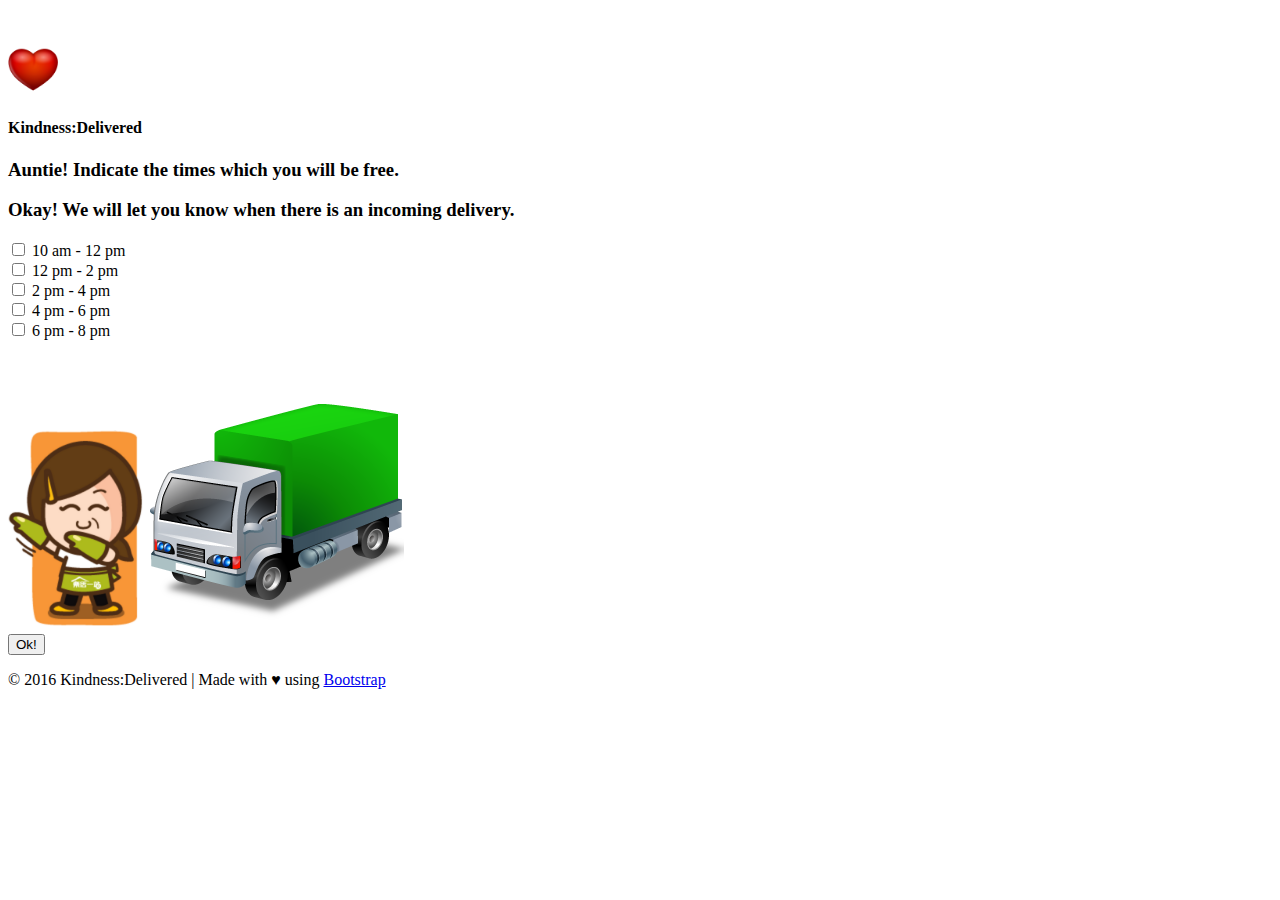
==== index.html @ 7e5c68b1 "add landing page" ====
<!DOCTYPE html>
<html lang="en">
  <head>
    <meta charset="utf-8">
    <meta http-equiv="X-UA-Compatible" content="IE=edge">
    <meta name="viewport" content="width=device-width, initial-scale=1">
    <!-- The above 3 meta tags *must* come first in the head; any other head content must come *after* these tags -->
    <meta name="description" content="">
    <meta name="author" content="">
    <link rel="icon" type="image/png" href="images/favicon.ico">
    
    <title>Kindness:Delivered</title>

    <!-- Bootstrap core CSS -->
    <link href="css/bootstrap.min.css" rel="stylesheet">
    <link rel="stylesheet" href="css/font-awesome.min.css">

    <!-- Custom styles for this template -->
    <link href="css/cover.css" rel="stylesheet">
    <link href="css/custom.css" rel="stylesheet">
    <link href="css/ladda-themeless.min.css" rel="stylesheet">

  </head>

  <body>

  <div class="main">
    <br/>
    <br/>

    <img width="50" src="images/heart-icon2.png"/><h4>Kindness:Delivered</h4>

    <h3 class="dialoguefirst">Auntie! Indicate the times which you will be free.</h3>
    <h3 class="dialoguesecond">Okay! We will let you know when there is an incoming delivery.</h3>

    <div class="formfirst"> 
      <p>
        <label><input type="checkbox" value="tentotwelve"/> 10 am - 12 pm</label><br/>
        <label><input type="checkbox" value="twelvetotwo"/> 12 pm - 2 pm</label><br/>
        <label><input type="checkbox" value="twotofour"/> 2 pm - 4 pm</label><br/>
        <label><input type="checkbox" value="fourtosix"/> 4 pm - 6 pm</label><br/>
        <label><input type="checkbox" value="sixtoeight"/> 6 pm - 8 pm</label><br/>
      </p>
    </div>

    <br/>
    <img class="imgfirst" height="200" src="images/auntie-cute.png"/>
    <img class="imgsecond" src="images/lorry_green_256.png"/>
    <br/>

    <button class="btn-lg btn-success findbutton buttonfirst">Ok!</button>

    <div class="inner">
      <p>&#169 2016 Kindness:Delivered | Made with &#9829 using <a href="http://getbootstrap.com">Bootstrap</a></p>
    </div>
  </div>

    <!-- 
    ================================================== -->
    <!-- Placed at the end of the document so the pages load faster -->
    <script src="js/jquery.min.js"></script>
    <script src="js/bootstrap.min.js"></script>
    <!-- IE10 viewport hack for Surface/desktop Windows 8 bug -->
    <script src="js/ie10-viewport-bug-workaround.js"></script>
    <script src="js/jquery-1.11.3.min.js"></script>     
    <script src="js/jquery-migrate-1.2.1.min.js"></script>
    <script src="js/spin.min.js"></script>
    <script src="js/ladda.min.js"></script>
    <script src="js/auntieview.js"></script>   
  </body>
</html>
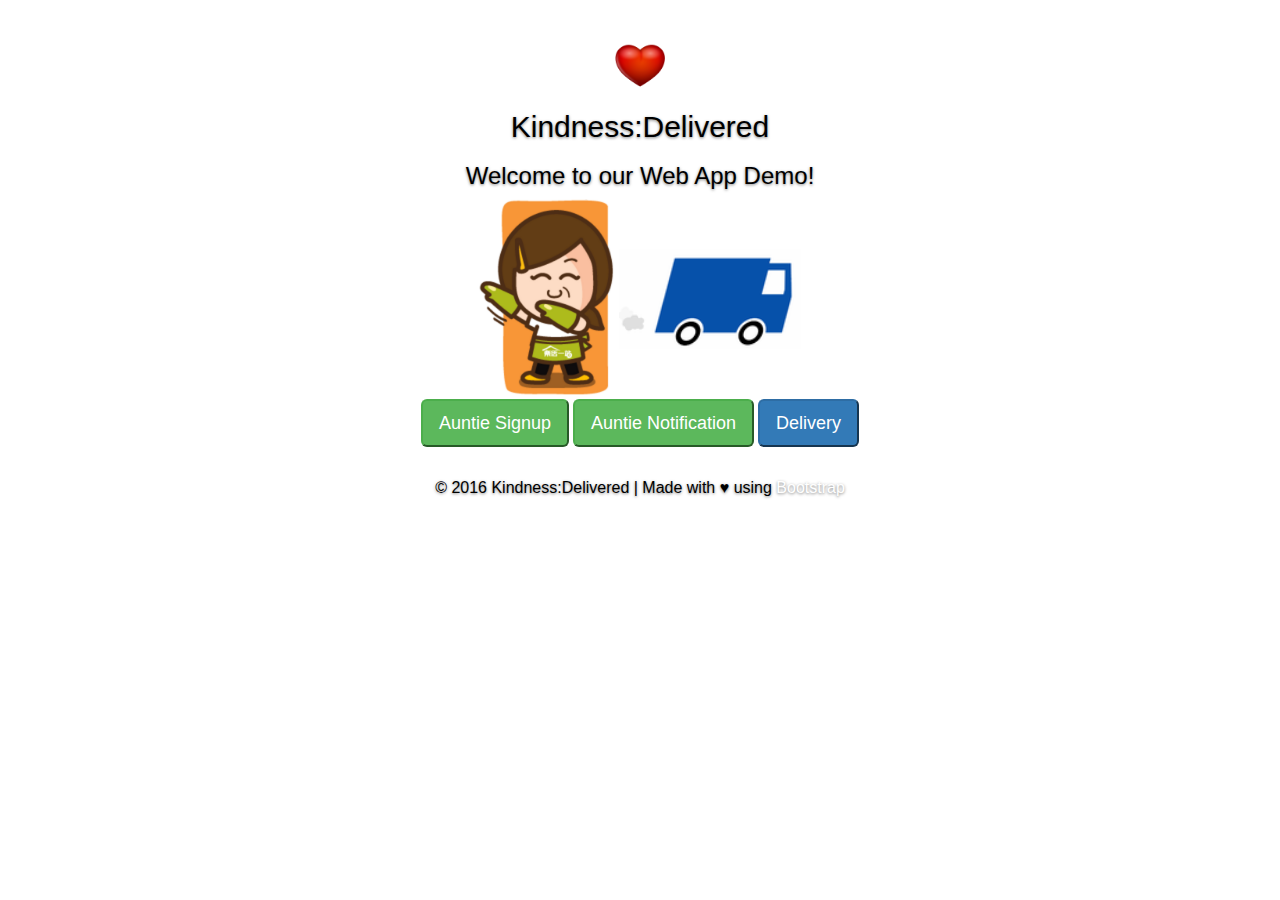
==== commit 590516be: "hooked up landing page buttons" ====
--- a/index.html
+++ b/index.html
@@ -28,27 +28,18 @@
     <br/>
     <br/>
 
-    <img width="50" src="images/heart-icon2.png"/><h4>Kindness:Delivered</h4>
+    <img width="50" src="images/heart-icon2.png"/><h2>Kindness:Delivered</h2>
 
-    <h3 class="dialoguefirst">Auntie! Indicate the times which you will be free.</h3>
+    <h3 class="dialoguefirst">Welcome to our Web App Demo!</h3>
     <h3 class="dialoguesecond">Okay! We will let you know when there is an incoming delivery.</h3>
 
-    <div class="formfirst"> 
-      <p>
-        <label><input type="checkbox" value="tentotwelve"/> 10 am - 12 pm</label><br/>
-        <label><input type="checkbox" value="twelvetotwo"/> 12 pm - 2 pm</label><br/>
-        <label><input type="checkbox" value="twotofour"/> 2 pm - 4 pm</label><br/>
-        <label><input type="checkbox" value="fourtosix"/> 4 pm - 6 pm</label><br/>
-        <label><input type="checkbox" value="sixtoeight"/> 6 pm - 8 pm</label><br/>
-      </p>
-    </div>
-
-    <br/>
-    <img class="imgfirst" height="200" src="images/auntie-cute.png"/>
-    <img class="imgsecond" src="images/lorry_green_256.png"/>
+    <img height="200" src="images/auntie-cute.png"/>
+    <img height="100" src="images/blue-truck.png"/>
     <br/>
 
-    <button class="btn-lg btn-success findbutton buttonfirst">Ok!</button>
+    <button class="btn-lg btn-success findbutton" onclick="location.href='auntie-signup-view/index.html'">Auntie Signup</button>
+    <button class="btn-lg btn-success findbutton" onclick="location.href='auntie-notification-view/index.html'">Auntie Notification</button>
+    <button class="btn-lg btn-primary findbutton" onclick="location.href='3pl-view/index.html'">Delivery</button>
 
     <div class="inner">
       <p>&#169 2016 Kindness:Delivered | Made with &#9829 using <a href="http://getbootstrap.com">Bootstrap</a></p>
--- a/css/cover.css
+++ b/css/cover.css
@@ -0,0 +1,163 @@
+/*
+ * Globals
+ */
+
+/* Links */
+a,
+a:focus,
+a:hover {
+  color: #fff;
+}
+
+/* Custom default button */
+.btn-default,
+.btn-default:hover,
+.btn-default:focus {
+  color: #333;
+  text-shadow: none; /* Prevent inheritence from `body` */
+  background-color: #fff;
+  border: 1px solid #fff;
+}
+
+
+/*
+ * Base structure
+ */
+
+html,
+body {
+  height: 100%;
+  background-color: white;
+}
+body {
+  color: black;
+  text-align: center;
+  text-shadow: 0 1px 3px rgba(0,0,0,.5);
+}
+
+/* Extra markup and styles for table-esque vertical and horizontal centering */
+.site-wrapper {
+  display: table;
+  width: 100%;
+  height: 100%; /* For at least Firefox */
+  min-height: 100%;
+  -webkit-box-shadow: inset 0 0 100px rgba(0,0,0,.5);
+          box-shadow: inset 0 0 100px rgba(0,0,0,.5);
+}
+.site-wrapper-inner {
+  display: table-cell;
+  vertical-align: top;
+}
+.cover-container {
+  margin-right: auto;
+  margin-left: auto;
+}
+
+/* Padding for spacing */
+.inner {
+  padding: 30px;
+}
+
+
+/*
+ * Header
+ */
+.masthead-brand {
+  margin-top: 10px;
+  margin-bottom: 10px;
+}
+
+.masthead-nav > li {
+  display: inline-block;
+}
+.masthead-nav > li + li {
+  margin-left: 20px;
+}
+.masthead-nav > li > a {
+  padding-right: 0;
+  padding-left: 0;
+  font-size: 16px;
+  font-weight: bold;
+  color: black; /* IE8 proofing */
+  /*color: rgba(255,255,255,.75);*/
+  border-bottom: 2px solid transparent;
+}
+.masthead-nav > li > a:hover,
+.masthead-nav > li > a:focus {
+  background-color: transparent;
+  border-bottom-color: #a9a9a9;
+  border-bottom-color: rgba(255,255,255,.25);
+}
+.masthead-nav > .active > a,
+.masthead-nav > .active > a:hover,
+.masthead-nav > .active > a:focus {
+  color: black;
+  border-bottom-color: #fff;
+}
+
+@media (min-width: 768px) {
+  .masthead-brand {
+    float: left;
+  }
+  .masthead-nav {
+    float: right;
+  }
+}
+
+
+/*
+ * Cover
+ */
+
+.cover {
+  padding: 0 20px;
+}
+.cover .btn-lg {
+  padding: 10px 20px;
+  font-weight: bold;
+}
+
+
+/*
+ * Footer
+ */
+
+.mastfoot {
+  color: black; /* IE8 proofing */
+  /*color: rgba(255,255,255,.5);*/
+}
+
+
+/*
+ * Affix and center
+ */
+
+@media (min-width: 768px) {
+  /* Pull out the header and footer */
+  .masthead {
+    position: fixed;
+    top: 0;
+  }
+  .mastfoot {
+    position: fixed;
+    bottom: 0;
+  }
+  /* Start the vertical centering */
+  .site-wrapper-inner {
+    vertical-align: middle;
+  }
+  /* Handle the widths */
+  .masthead,
+  .mastfoot,
+  .cover-container {
+    width: 100%; /* Must be percentage or pixels for horizontal alignment */
+  }
+}
+
+@media (min-width: 992px) {
+  .masthead,
+  .mastfoot,
+  .cover-container {
+    width: 700px;
+  }
+}
--- a/css/custom.css
+++ b/css/custom.css
@@ -0,0 +1,28 @@
+p {
+  font-size: 16px;
+}
+
+.mastfoot .inner {
+    padding: 15px;
+}
+
+@media (min-width: 768px){
+  .masthead {
+      position: static;
+  }
+
+  .mastfoot {
+      position: static;
+  }
+
+  .cover {
+      padding: 20px 20px 0 20px;
+  }
+}
+
+.dialoguesecond, .imgsecond, .buttongroupsecond,
+.dialoguethird, .imgthird, .buttongroupthird,
+.dialoguefourth, .imgfourth, .buttongroupfourth,
+.dialoguefifth, .imgfifth, .buttongroupfifth {
+  display: none;
+}
--- a/css/ladda-themeless.min.css
+++ b/css/ladda-themeless.min.css
@@ -0,0 +1,7 @@
+/*!
+ * Ladda
+ * http://lab.hakim.se/ladda
+ * MIT licensed
+ *
+ * Copyright (C) 2014 Hakim El Hattab, http://hakim.se
+ */.ladda-button{position:relative}.ladda-button .ladda-spinner{position:absolute;z-index:2;display:inline-block;width:32px;height:32px;top:50%;margin-top:0;opacity:0;pointer-events:none}.ladda-button .ladda-label{position:relative;z-index:3}.ladda-button .ladda-progress{position:absolute;width:0;height:100%;left:0;top:0;background:rgba(0,0,0,0.2);visibility:hidden;opacity:0;-webkit-transition:0.1s linear all !important;-moz-transition:0.1s linear all !important;-ms-transition:0.1s linear all !important;-o-transition:0.1s linear all !important;transition:0.1s linear all !important}.ladda-button[data-loading] .ladda-progress{opacity:1;visibility:visible}.ladda-button,.ladda-button .ladda-spinner,.ladda-button .ladda-label{-webkit-transition:0.3s cubic-bezier(0.175, 0.885, 0.32, 1.275) all !important;-moz-transition:0.3s cubic-bezier(0.175, 0.885, 0.32, 1.275) all !important;-ms-transition:0.3s cubic-bezier(0.175, 0.885, 0.32, 1.275) all !important;-o-transition:0.3s cubic-bezier(0.175, 0.885, 0.32, 1.275) all !important;transition:0.3s cubic-bezier(0.175, 0.885, 0.32, 1.275) all !important}.ladda-button[data-style=zoom-in],.ladda-button[data-style=zoom-in] .ladda-spinner,.ladda-button[data-style=zoom-in] .ladda-label,.ladda-button[data-style=zoom-out],.ladda-button[data-style=zoom-out] .ladda-spinner,.ladda-button[data-style=zoom-out] .ladda-label{-webkit-transition:0.3s ease all !important;-moz-transition:0.3s ease all !important;-ms-transition:0.3s ease all !important;-o-transition:0.3s ease all !important;transition:0.3s ease all !important}.ladda-button[data-style=expand-right] .ladda-spinner{right:-6px}.ladda-button[data-style=expand-right][data-size="s"] .ladda-spinner,.ladda-button[data-style=expand-right][data-size="xs"] .ladda-spinner{right:-12px}.ladda-button[data-style=expand-right][data-loading]{padding-right:56px}.ladda-button[data-style=expand-right][data-loading] .ladda-spinner{opacity:1}.ladda-button[data-style=expand-right][data-loading][data-size="s"],.ladda-button[data-style=expand-right][data-loading][data-size="xs"]{padding-right:40px}.ladda-button[data-style=expand-left] .ladda-spinner{left:26px}.ladda-button[data-style=expand-left][data-size="s"] .ladda-spinner,.ladda-button[data-style=expand-left][data-size="xs"] .ladda-spinner{left:4px}.ladda-button[data-style=expand-left][data-loading]{padding-left:56px}.ladda-button[data-style=expand-left][data-loading] .ladda-spinner{opacity:1}.ladda-button[data-style=expand-left][data-loading][data-size="s"],.ladda-button[data-style=expand-left][data-loading][data-size="xs"]{padding-left:40px}.ladda-button[data-style=expand-up]{overflow:hidden}.ladda-button[data-style=expand-up] .ladda-spinner{top:-32px;left:50%;margin-left:0}.ladda-button[data-style=expand-up][data-loading]{padding-top:54px}.ladda-button[data-style=expand-up][data-loading] .ladda-spinner{opacity:1;top:26px;margin-top:0}.ladda-button[data-style=expand-up][data-loading][data-size="s"],.ladda-button[data-style=expand-up][data-loading][data-size="xs"]{padding-top:32px}.ladda-button[data-style=expand-up][data-loading][data-size="s"] .ladda-spinner,.ladda-button[data-style=expand-up][data-loading][data-size="xs"] .ladda-spinner{top:4px}.ladda-button[data-style=expand-down]{overflow:hidden}.ladda-button[data-style=expand-down] .ladda-spinner{top:62px;left:50%;margin-left:0}.ladda-button[data-style=expand-down][data-size="s"] .ladda-spinner,.ladda-button[data-style=expand-down][data-size="xs"] .ladda-spinner{top:40px}.ladda-button[data-style=expand-down][data-loading]{padding-bottom:54px}.ladda-button[data-style=expand-down][data-loading] .ladda-spinner{opacity:1}.ladda-button[data-style=expand-down][data-loading][data-size="s"],.ladda-button[data-style=expand-down][data-loading][data-size="xs"]{padding-bottom:32px}.ladda-button[data-style=slide-left]{overflow:hidden}.ladda-button[data-style=slide-left] .ladda-label{position:relative}.ladda-button[data-style=slide-left] .ladda-spinner{left:100%;margin-left:0}.ladda-button[data-style=slide-left][data-loading] .ladda-label{opacity:0;left:-100%}.ladda-button[data-style=slide-left][data-loading] .ladda-spinner{opacity:1;left:50%}.ladda-button[data-style=slide-right]{overflow:hidden}.ladda-button[data-style=slide-right] .ladda-label{position:relative}.ladda-button[data-style=slide-right] .ladda-spinner{right:100%;margin-left:0;left:16px}.ladda-button[data-style=slide-right][data-loading] .ladda-label{opacity:0;left:100%}.ladda-button[data-style=slide-right][data-loading] .ladda-spinner{opacity:1;left:50%}.ladda-button[data-style=slide-up]{overflow:hidden}.ladda-button[data-style=slide-up] .ladda-label{position:relative}.ladda-button[data-style=slide-up] .ladda-spinner{left:50%;margin-left:0;margin-top:1em}.ladda-button[data-style=slide-up][data-loading] .ladda-label{opacity:0;top:-1em}.ladda-button[data-style=slide-up][data-loading] .ladda-spinner{opacity:1;margin-top:0}.ladda-button[data-style=slide-down]{overflow:hidden}.ladda-button[data-style=slide-down] .ladda-label{position:relative}.ladda-button[data-style=slide-down] .ladda-spinner{left:50%;margin-left:0;margin-top:-2em}.ladda-button[data-style=slide-down][data-loading] .ladda-label{opacity:0;top:1em}.ladda-button[data-style=slide-down][data-loading] .ladda-spinner{opacity:1;margin-top:0}.ladda-button[data-style=zoom-out]{overflow:hidden}.ladda-button[data-style=zoom-out] .ladda-spinner{left:50%;margin-left:32px;-webkit-transform:scale(2.5);-moz-transform:scale(2.5);-ms-transform:scale(2.5);-o-transform:scale(2.5);transform:scale(2.5)}.ladda-button[data-style=zoom-out] .ladda-label{position:relative;display:inline-block}.ladda-button[data-style=zoom-out][data-loading] .ladda-label{opacity:0;-webkit-transform:scale(0.5);-moz-transform:scale(0.5);-ms-transform:scale(0.5);-o-transform:scale(0.5);transform:scale(0.5)}.ladda-button[data-style=zoom-out][data-loading] .ladda-spinner{opacity:1;margin-left:0;-webkit-transform:none;-moz-transform:none;-ms-transform:none;-o-transform:none;transform:none}.ladda-button[data-style=zoom-in]{overflow:hidden}.ladda-button[data-style=zoom-in] .ladda-spinner{left:50%;margin-left:-16px;-webkit-transform:scale(0.2);-moz-transform:scale(0.2);-ms-transform:scale(0.2);-o-transform:scale(0.2);transform:scale(0.2)}.ladda-button[data-style=zoom-in] .ladda-label{position:relative;display:inline-block}.ladda-button[data-style=zoom-in][data-loading] .ladda-label{opacity:0;-webkit-transform:scale(2.2);-moz-transform:scale(2.2);-ms-transform:scale(2.2);-o-transform:scale(2.2);transform:scale(2.2)}.ladda-button[data-style=zoom-in][data-loading] .ladda-spinner{opacity:1;margin-left:0;-webkit-transform:none;-moz-transform:none;-ms-transform:none;-o-transform:none;transform:none}.ladda-button[data-style=contract]{overflow:hidden;width:100px}.ladda-button[data-style=contract] .ladda-spinner{left:50%;margin-left:0}.ladda-button[data-style=contract][data-loading]{border-radius:50%;width:52px}.ladda-button[data-style=contract][data-loading] .ladda-label{opacity:0}.ladda-button[data-style=contract][data-loading] .ladda-spinner{opacity:1}.ladda-button[data-style=contract-overlay]{overflow:hidden;width:100px;box-shadow:0px 0px 0px 2000px transparent}.ladda-button[data-style=contract-overlay] .ladda-spinner{left:50%;margin-left:0}.ladda-button[data-style=contract-overlay][data-loading]{border-radius:50%;width:52px;box-shadow:0px 0px 0px 2000px rgba(0,0,0,0.8)}.ladda-button[data-style=contract-overlay][data-loading] .ladda-label{opacity:0}.ladda-button[data-style=contract-overlay][data-loading] .ladda-spinner{opacity:1}
